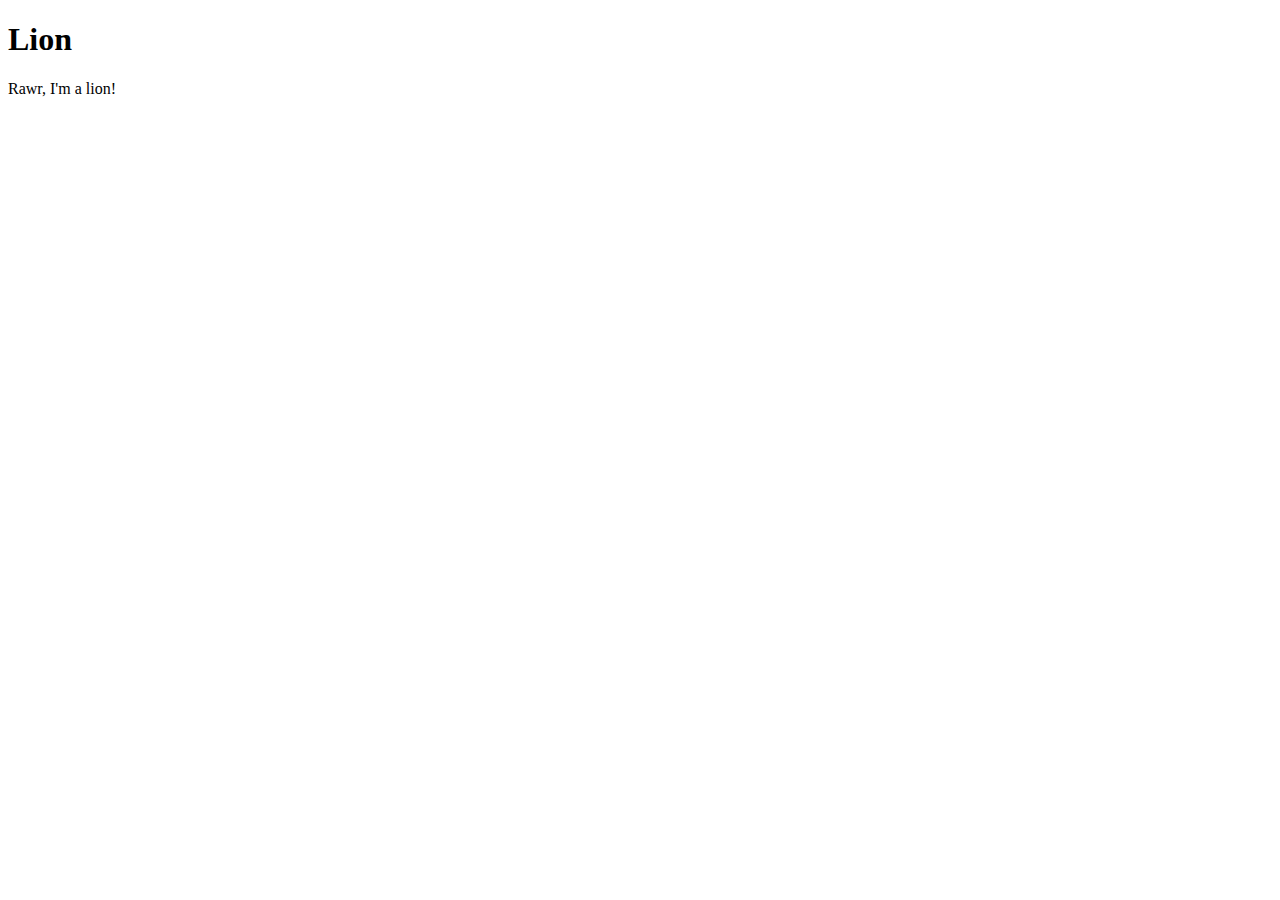
==== lion.html @ 67720fbc "Add lion.html" ====
<!doctype HTML>
<html>
<head>
  <meta charset="UTF-8">
  <meta name="viewport" content="width=device-width, initial-scale=1.0">
  <meta http-equiv="X-UA-Compatible" content="ie=edge">
  <title>Document</title>
</head>
<body>
  <h1>Lion</h1>
  <p>Rawr, I'm a lion!</p>

</body>
</html>
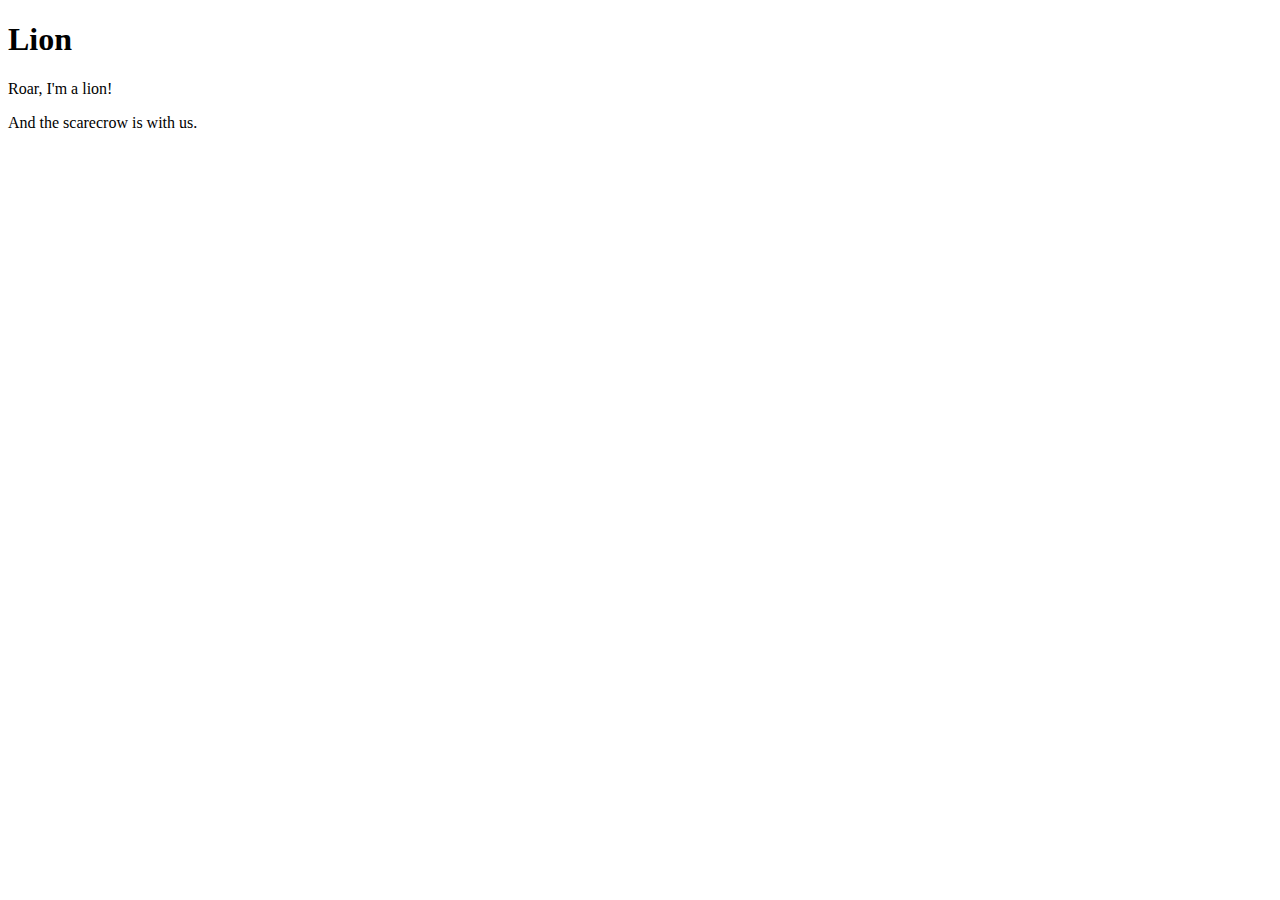
==== commit 55ad51e9: "Update paragraph" ====
--- a/lion.html
+++ b/lion.html
@@ -8,7 +8,8 @@
 </head>
 <body>
   <h1>Lion</h1>
-  <p>Rawr, I'm a lion!</p>
+  <p>Roar, I'm a lion!</p>
+  <p>And the scarecrow is with us.</p>
 
 </body>
 </html>
